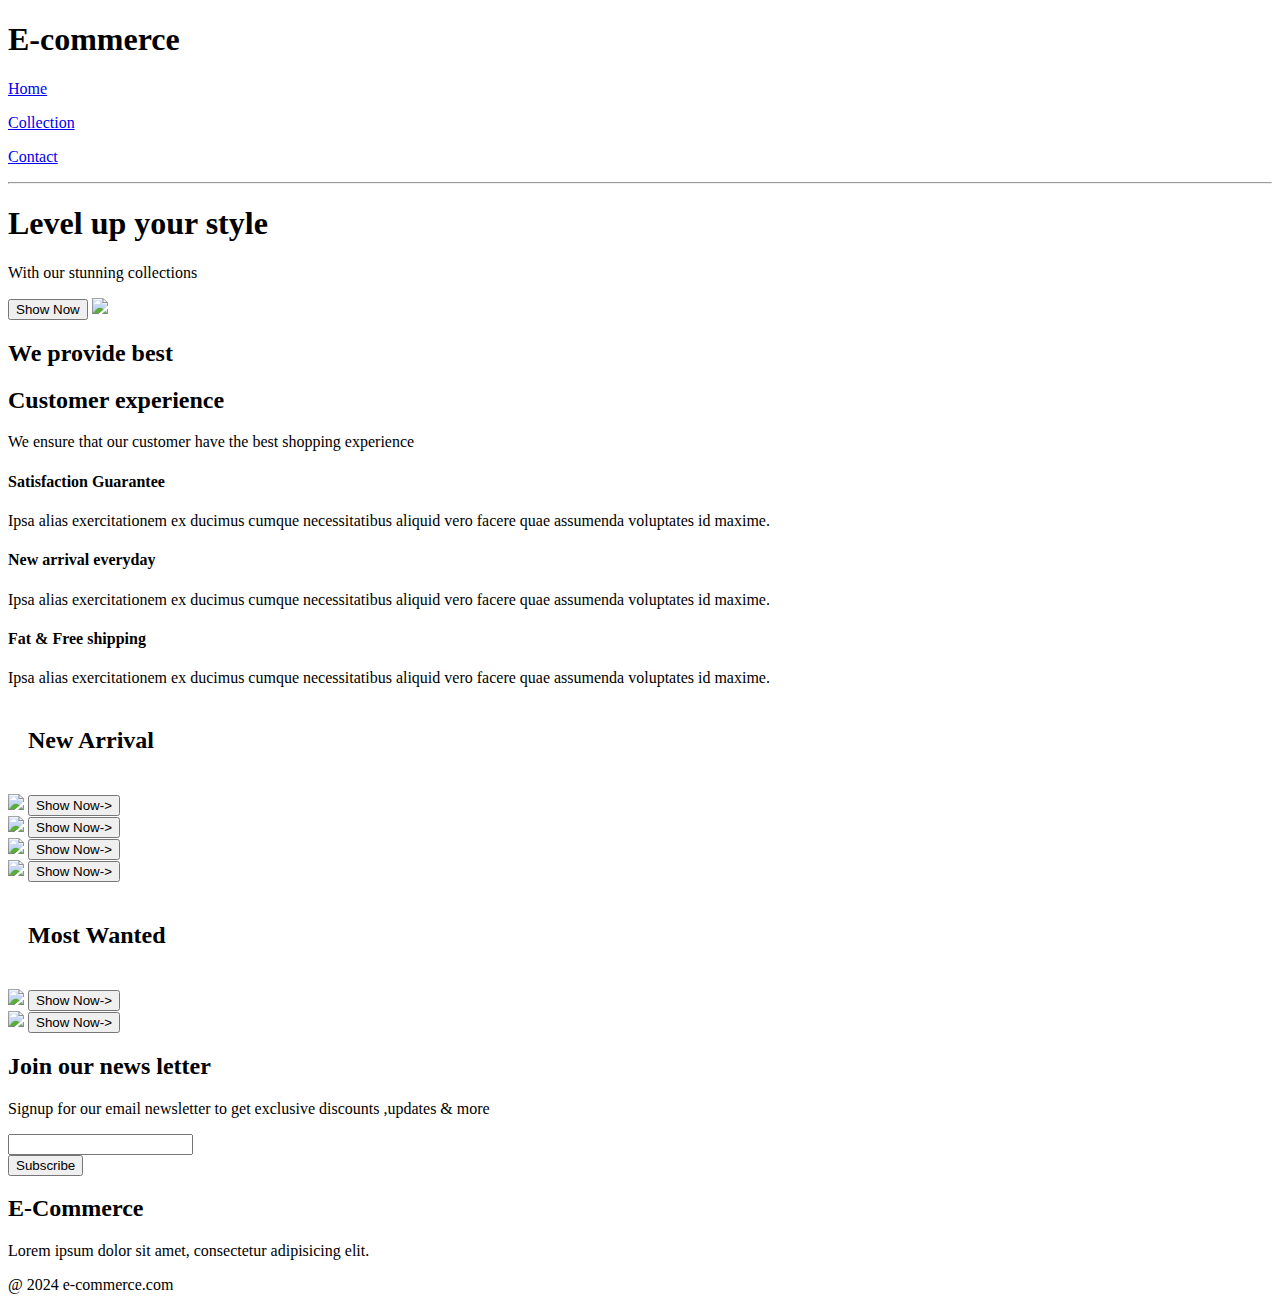
==== index.html @ dc919374 "index.html" ====
<!DOCTYPE html>
<html>
    <head>
        <meta charset="UTF-8">
        <meta name="viewport" content="width=device-width, initial-scale=1.0">
       
        <title>E-commerce Project</title>
 
        <link rel="stylesheet" href="style.css">
 

    </head>
    <body>
        <!--nav bar-->
        <nav class="navbar">
            <h1>E-commerce</h1>
            <div class="navbar-links">
                <p class="nav-link"><a href="index.html">Home</a></p>
                <p class="navbar-link"><a href="collection.html">Collection</a></p>
                <p class="navbar-link"><a href="contact.html">Contact</a></p>
            </div>    
          
                
            
            
        </nav>
        <hr>

        <!--header-->
        <div class="header">
            <h1>Level up your style</h1>
            <p>With our stunning collections</p>
            <button class="header-button">Show Now</button>
       

     
            <img src="attachments/mobile_image.jpg" class="header-image">
        </div>

        <!--service-->
        <div class="service">
            <div class="service-container-1">
                <div>
                    <h2>We provide best</h2>
                    <h2>Customer experience</h2>
                  
                </div>
                <div>
                    <p>We ensure that our customer have the best shopping experience</p>
                </div>

            </div>

            <div class="service-container-2">
                <div>
                    <h4>Satisfaction Guarantee</h4>
                    <p> Ipsa alias exercitationem ex ducimus cumque necessitatibus aliquid vero facere quae assumenda voluptates id maxime.</p>
                </div>
                <div>
                    <h4>New arrival everyday</h4>
                    <p> Ipsa alias exercitationem ex ducimus cumque necessitatibus aliquid vero facere quae assumenda voluptates id maxime.</p>
                </div>
                <div>
                    <h4>Fat & Free shipping</h4>
                    <p> Ipsa alias exercitationem ex ducimus cumque necessitatibus aliquid vero facere quae assumenda voluptates id maxime.</p>
                </div>
            </div>
        </div>

      </div>
     <div>
      <h2 style="padding:20px">New Arrival</h2>
            <div class="new-arrival">
        <div class="new-arrival-container">
            <img src="attachments/Tv_image.jpg">
            <button>Show Now-></button>
        </div>
        <div class="new-arrival-container">
            <img src="attachments/car_image.jpg">
            <button>Show Now-></button>
        </div>
        <div class="new-arrival-container">
            <img src="attachments/book_image.jpg">
            <button>Show Now-></button>
        </div>
        <div class="new-arrival-container">
            <img src="attachments/plant_image.jpg">
            <button>Show Now-></button>
        </div>
      </div>
      <div>
      <h2 style="padding:20px"> Most Wanted</h2>
      <div class="new-arrival">
  <div class="new-arrival-container">
      <img src="attachments/computer_image.jpg">
      <button>Show Now-></button>
  </div>
  <div class="new-arrival-container">
      <img src="attachments/watch_image.jpg">
      <button>Show Now-></button>
  </div>
    </div>

</div>

<!--News-->
<div class="news">
    <h2>Join our news letter</h2>
    <p>Signup for our email newsletter to get exclusive discounts ,updates & more</p>
    <div>
        <input type="text" class="search">
    </div>
    <div>
        <button>Subscribe</button>
    </div>
</div>

<!--Footer-->
<div class="footer">
    <div class="footer-container">
        <div class="footer-box-1">
            <h2 class="headingText">E-Commerce</h2>
            <p>Lorem ipsum dolor sit amet, consectetur adipisicing elit. </p>
          

            
        </div>
    </div>
    <p>@ 2024 e-commerce.com</p>
</div>


    </body>
</html>
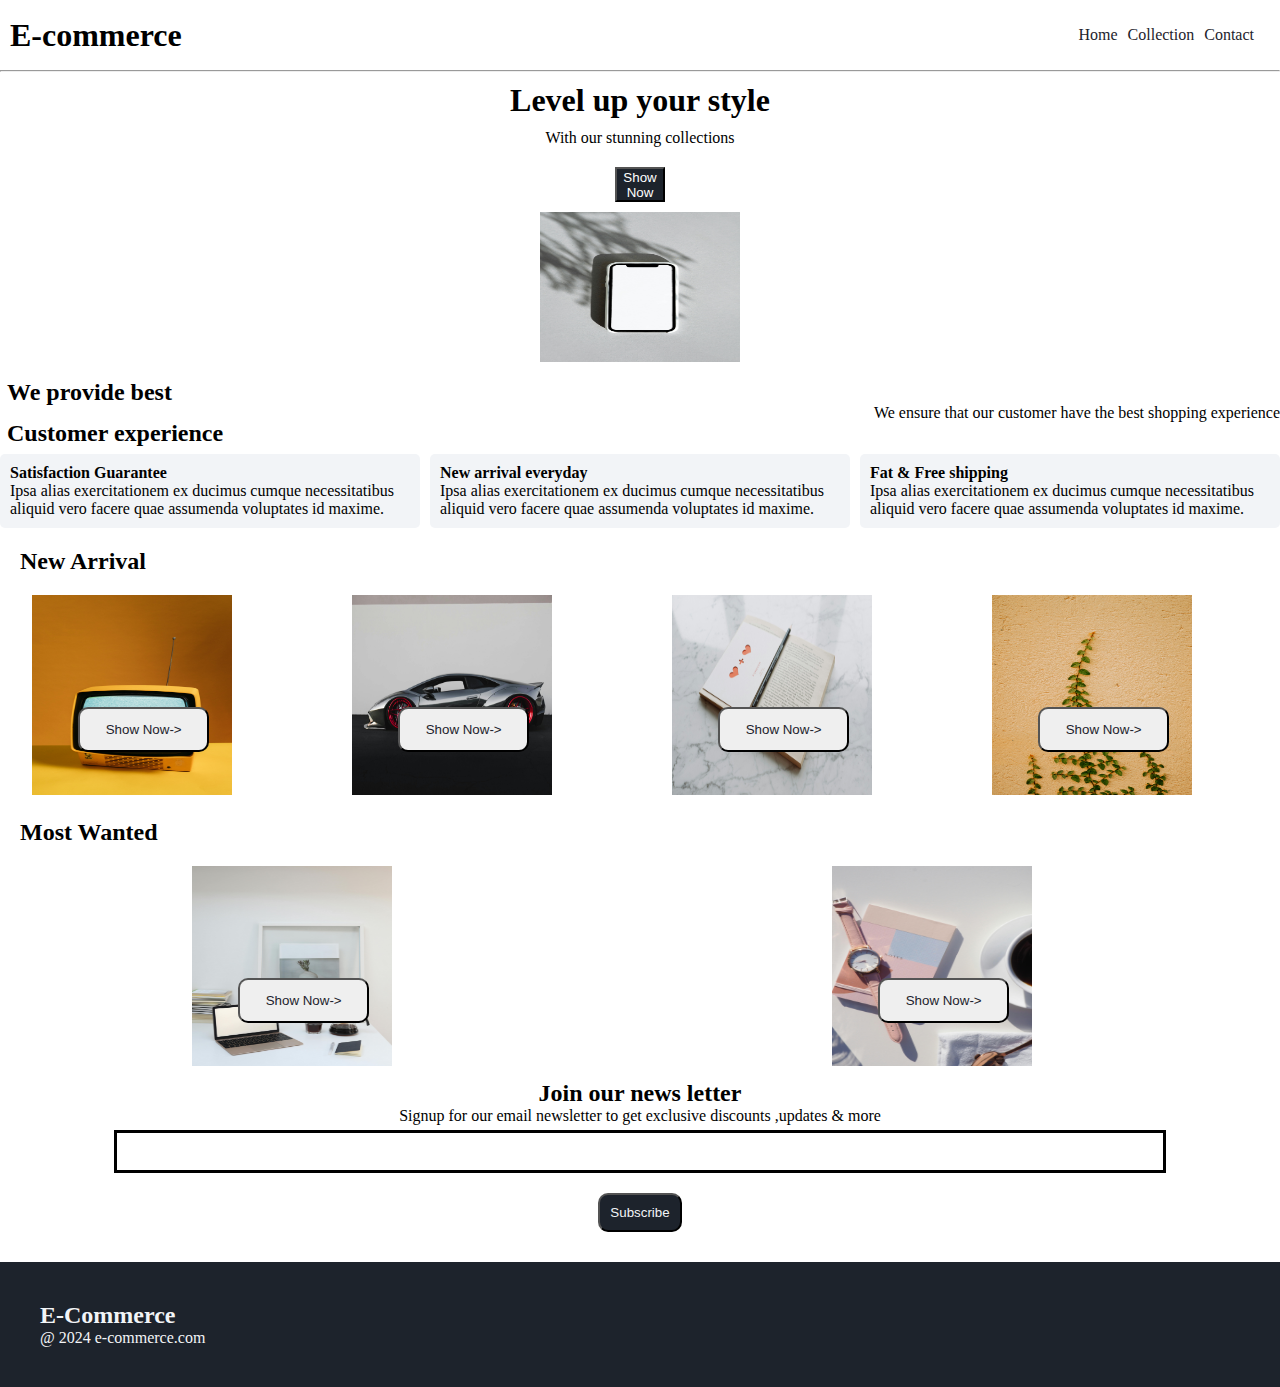
==== commit d1da4c2c: "index.html" ====
--- a/index.html
+++ b/index.html
@@ -34,7 +34,7 @@
        
 
      
-            <img src="attachments/mobile_image.jpg" class="header-image">
+            <img src="mobile_image.jpg" class="header-image">
         </div>
 
         <!--service-->
@@ -72,19 +72,19 @@
       <h2 style="padding:20px">New Arrival</h2>
             <div class="new-arrival">
         <div class="new-arrival-container">
-            <img src="attachments/Tv_image.jpg">
+            <img src="Tv_image.jpg">
             <button>Show Now-></button>
         </div>
         <div class="new-arrival-container">
-            <img src="attachments/car_image.jpg">
+            <img src="car_image.jpg">
             <button>Show Now-></button>
         </div>
         <div class="new-arrival-container">
-            <img src="attachments/book_image.jpg">
+            <img src="book_image.jpg">
             <button>Show Now-></button>
         </div>
         <div class="new-arrival-container">
-            <img src="attachments/plant_image.jpg">
+            <img src="plant_image.jpg">
             <button>Show Now-></button>
         </div>
       </div>
@@ -92,11 +92,11 @@
       <h2 style="padding:20px"> Most Wanted</h2>
       <div class="new-arrival">
   <div class="new-arrival-container">
-      <img src="attachments/computer_image.jpg">
+      <img src="computer_image.jpg">
       <button>Show Now-></button>
   </div>
   <div class="new-arrival-container">
-      <img src="attachments/watch_image.jpg">
+      <img src="watch_image.jpg">
       <button>Show Now-></button>
   </div>
     </div>
@@ -120,7 +120,7 @@
     <div class="footer-container">
         <div class="footer-box-1">
             <h2 class="headingText">E-Commerce</h2>
-            <p>Lorem ipsum dolor sit amet, consectetur adipisicing elit. </p>
+            
           
 
             
@@ -131,4 +131,4 @@
 
 
     </body>
-</html>+</html>
--- a/style.css
+++ b/style.css
@@ -0,0 +1,398 @@
+*{
+    padding:0;
+    margin:0;
+}
+
+
+.navbar{
+    
+    display:flex;
+    justify-content:space-between;
+    align-items:center;
+    padding:10px;
+  
+    
+}
+
+
+.navbar-links{
+    display:flex;
+    column-gap:10px;
+    margin:16px;
+}
+
+.navbar-links a{
+    text-decoration:none;
+    color:#1D232C;
+}
+
+.navbar-links a:hover{
+    text-decoration:underline;
+    color:#1D232C;
+}
+
+/*header*/
+.header{
+    display:flex;
+    flex-direction: column;
+    align-items:center;
+  
+    justify-content:center;
+
+    gap:10px;
+    padding:10px;
+
+
+}
+
+.header-button{
+    height:35px;
+    width:50px;
+    
+    margin-top:10px;
+    background-color:#1D232C;
+    color:white;
+    cursor:pointer;
+}
+
+.header-image{
+    height:150px;
+    width:200px;
+    
+
+}
+
+.service-container-1{
+    display:flex;
+    justify-content:space-between;
+    align-items:center;
+}
+
+.service-container-1 h2{
+    padding:7px;
+}
+
+@media screen and (max-width:700px){
+    .service-container-1{
+        display:none;
+    }
+
+}
+
+.service-container-2{
+    display:flex;
+    justify-content:space-between;
+    align-items:center;
+    gap:10px;
+
+}
+
+.service-container-2 div{
+    background-color:#F2F4F7;
+    border-radius:5px;
+    padding:10px;
+}
+
+@media screen and (max-width:700px){
+    .service-container-2{
+        flex-direction:column;
+        
+    }
+}
+
+/*New arrival*/
+
+.new-arrival-container img{
+    height:200px;
+    width:200px;
+}
+
+.new-arrival{
+    display:flex;
+    justify-content:space-around;
+    flex-wrap:wrap;
+}
+
+.new-arrival-container{
+    position:relative;
+    flex-basis:20%;
+}
+
+.new-arrival button{
+    padding-left:10%;
+    padding-right:10%;
+    padding-top:5%;
+    padding-bottom:5%;
+    margin-top:10px;
+    color:#1D232C;
+    position:absolute;
+    top:50%;
+    left:18%;
+    border-radius:10px;
+    
+
+
+}
+
+.news{
+    display:flex;
+    flex-direction:column;
+    align-items:center;
+    margin-top:10px;
+}
+
+.news input{
+    padding:11px;
+    width:80vw;
+    margin-top:5px;
+    margin-bottom:10px;
+    border:solid black 3px;
+}
+
+.news button{
+    margin:10px;
+    color:#F2F4F7;
+    background-color:#1D232C;
+    border-radius:10px;
+    padding:10px;
+}
+
+.footer{
+    margin-top:20px;
+    padding:40px;
+    background-color:#1D232C;
+    color:#F2F4F7;
+}
+
+/*collection section*/
+.product-section{
+    margin-top:20px;
+}
+
+.product-search{
+    width:80%;
+    border:solid black 2px;
+    border-radius:20px;
+    display:flex;
+    align-items:center;
+    padding:10px;
+    margin:auto;
+}
+
+.product-search input{
+    border:none;
+    background-color:transparent;
+    width:100%;
+}
+
+.product-search input:focus{
+    outline:none;
+}
+
+.products{
+    padding:20px;
+    display:flex;
+    gap:10px;
+    flex-wrap:wrap;
+    justify-content:space-around;
+}
+
+.product-box{
+    text-align:center;
+    flex-basis:20%;
+}
+
+.product-box img{
+    border-radius:10px;
+}
+
+/* Contact page */
+
+.contact-page{
+    display:flex;
+    justify-content:center;
+    align-items:center;
+}
+.contact-form{
+    display:inline-block;
+    margin-left:10px;
+    margin-right:10px;
+    margin-bottom:5px;
+    margin-top:5px;
+
+   
+}
+
+
+
+.contact-form{
+    display:flex;
+    flex-direction:column;
+
+
+
+   
+    background-color:#1D232C;
+    color:white;
+    gap:3px;
+ 
+    
+}
+
+.contact-form h2{
+    margin:10px;
+}
+
+.contact-form label{
+    margin-left:10px;
+    margin-top:5px;
+}
+
+.contact-form input{
+    width:350px;
+    margin-left:10px;
+}
+
+#submit_button{
+    width:90px;
+    margin-left:10px;
+    margin-top:5px;
+    padding:2px;
+    background-color: blue;
+    color:white;
+    border-radius:5px;
+}
+@media screen and (max-width:1500px){
+    .contact-form{
+        height:500px;
+        width:1200px;
+        position:relative;
+       
+        
+     
+      
+
+    }
+}
+
+
+
+@media screen and (max-width:1300px){
+    .contact-form{
+        height:500px;
+        width:1100px;
+        position:relative;
+        
+        
+     
+      
+
+    }
+}
+
+@media screen and (max-width:1200px){
+    .contact-form{
+        height:500px;
+        width:1150px;
+        position:relative;
+        
+        
+        
+     
+      
+
+    }
+}
+
+@media screen and (max-width:1100px){
+    .contact-form{
+        height:500px;
+        width:990px;
+        position:relative;
+       
+        
+     
+      
+
+    }
+}
+
+@media screen and (max-width:1000px){
+    .contact-form{
+        height:500px;
+        width:950px;
+        
+        
+     
+      
+
+    }
+}
+
+@media screen and (max-width:900px){
+    .contact-form{
+        height:500px;
+        width:850px;
+        
+        
+     
+      
+
+    }
+}
+
+@media screen and (max-width:700px){
+    .contact-form{
+        height:500px;
+        width:650px;
+       
+        
+     
+      
+
+    }
+}
+@media screen and (max-width:650px){
+    .contact-form{
+        height:500px;
+        width:550px;
+       
+        
+     
+      
+
+    }
+}
+
+
+
+@media screen and (max-width:500px){
+    .contact-form{
+        height:500px;
+        width:421px;
+      
+        
+     
+      
+
+    }
+}
+
+@media screen and (max-width:300px){
+    .contact-form{
+        height:500px;
+        width:100px;
+        
+        
+     
+      
+
+    }
+}
+
+
+
+
+
+
+
